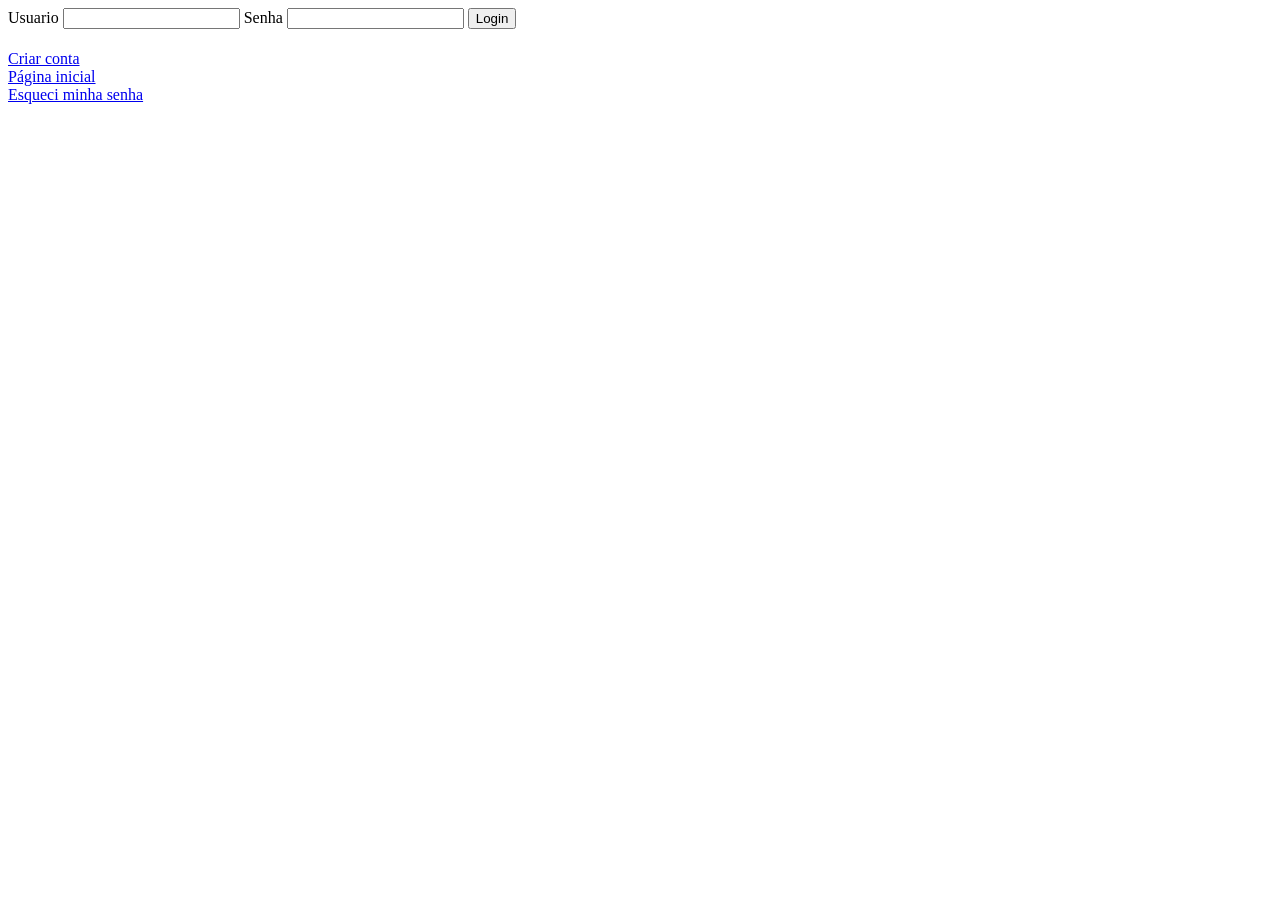
==== aula_08/index.html @ bf4d35c2 "aula_08" ====
<!DOCTYPE html>
<html lang="pt-br">
<head>
    <meta charset="UTF-8">
    <meta name="viewport" content="width=device-width, initial-scale=1.0">
    <title>Login</title>
</head>
<body>
    <label for="usuario">Usuario</label>
    <input id="usuario" type="text">

    <label for="senha">Senha</label>
    <input id="senha" type="password">

    <button onclick="login()">Login</button>

    <h1 id="mensagem"></h1>

    <a href="cadastro.html">Criar conta</a><br>
    <a href="home.html">Página inicial</a><br>
    <a href="recuperar_senha.html">Esqueci minha senha</a>
    <script src="./script.js"></script>
</body>
</html>
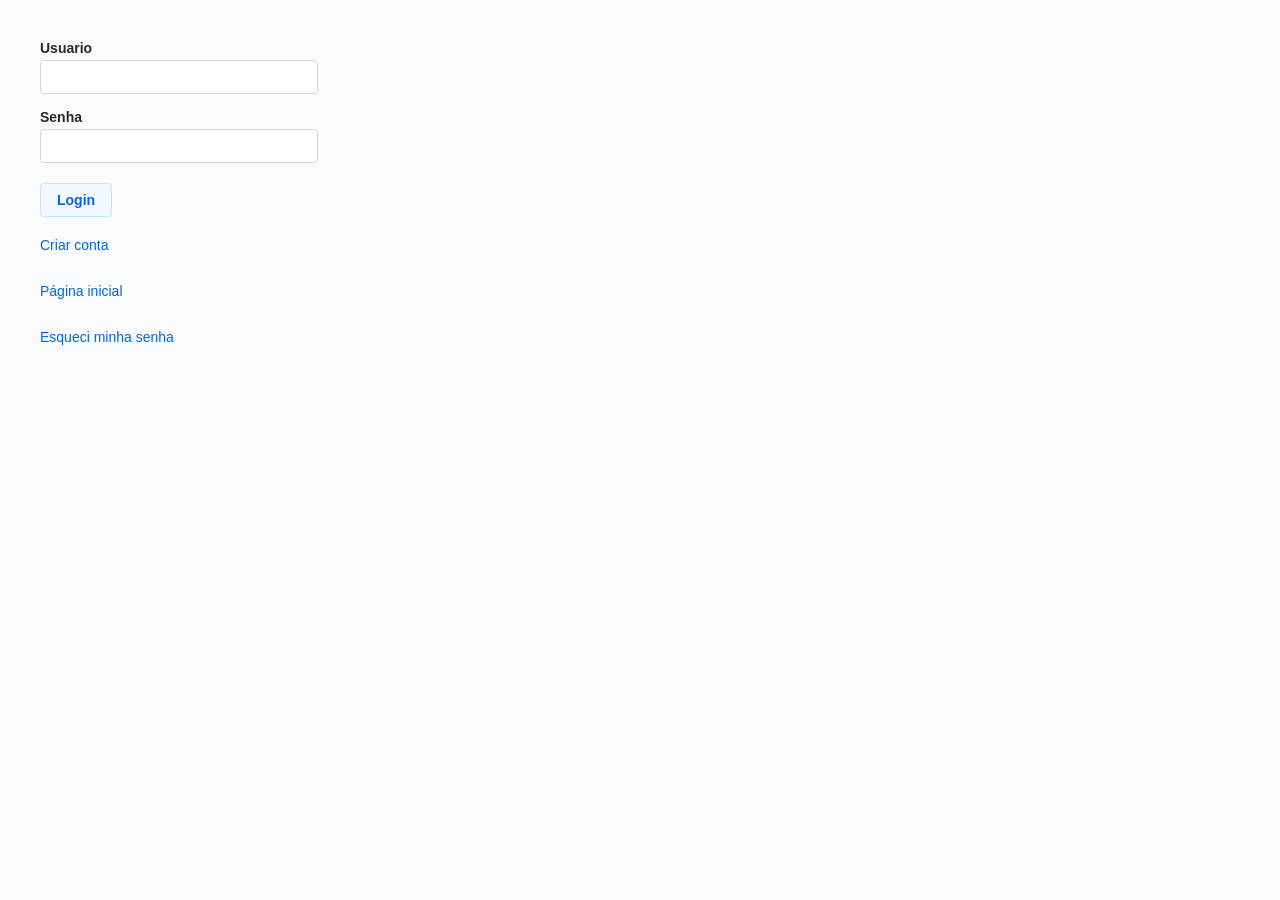
==== commit 0c9ce5f8: "aula_08" ====
--- a/aula_08/index.html
+++ b/aula_08/index.html
@@ -4,6 +4,7 @@
     <meta charset="UTF-8">
     <meta name="viewport" content="width=device-width, initial-scale=1.0">
     <title>Login</title>
+    <link rel="stylesheet" href="./style.css">
 </head>
 <body>
     <label for="usuario">Usuario</label>
@@ -19,6 +20,7 @@
     <a href="cadastro.html">Criar conta</a><br>
     <a href="home.html">Página inicial</a><br>
     <a href="recuperar_senha.html">Esqueci minha senha</a>
+    
     <script src="./script.js"></script>
 </body>
 </html>
--- a/aula_08/style.css
+++ b/aula_08/style.css
@@ -0,0 +1,75 @@
+body {
+    font-family: Arial, sans-serif;
+    margin: 40px;
+    background-color: #fafbfc; /* Fundo levemente acinzentado/gelo */
+    color: #24292e;
+}
+
+label {
+    display: block;
+    margin-top: 12px;
+    margin-bottom: 4px;
+    font-weight: bold;
+    font-size: 14px;
+}
+
+input {
+    display: block;
+    margin-bottom: 15px;
+    padding: 8px;
+    width: 260px;
+    border: 1px solid #d1d5db;
+    border-radius: 4px;
+    font-size: 14px;
+    background-color: #ffffff;
+}
+
+input:focus {
+    border-color: #0366d6;
+    outline: none;
+    box-shadow: 0 0 3px rgba(3, 102, 214, 0.3);
+}
+
+button {
+    padding: 8px 16px;
+    cursor: pointer;
+    margin-top: 5px;
+    background-color: #f1f8ff;
+    color: #0366d6;
+    border: 1px solid #c8e1ff;
+    border-radius: 4px;
+    font-weight: bold;
+    font-size: 14px;
+}
+
+button:hover {
+    background-color: #ddeffd;
+    border-color: #b8d9ff;
+}
+
+a {
+    display: block;
+    margin-top: 12px;
+    color: #0366d6;
+    text-decoration: none;
+    font-size: 14px;
+}
+
+a:hover {
+    text-decoration: underline;
+}
+
+h1 {
+    font-size: 20px;
+    margin-top: 20px;
+    color: #111;
+}
+
+.perfil-card {
+    margin: 15px 0;
+    padding: 10px;
+    background: #ffffff;
+    border: 1px solid #e1e4e8;
+    border-radius: 4px;
+    width: 250px;
+}
